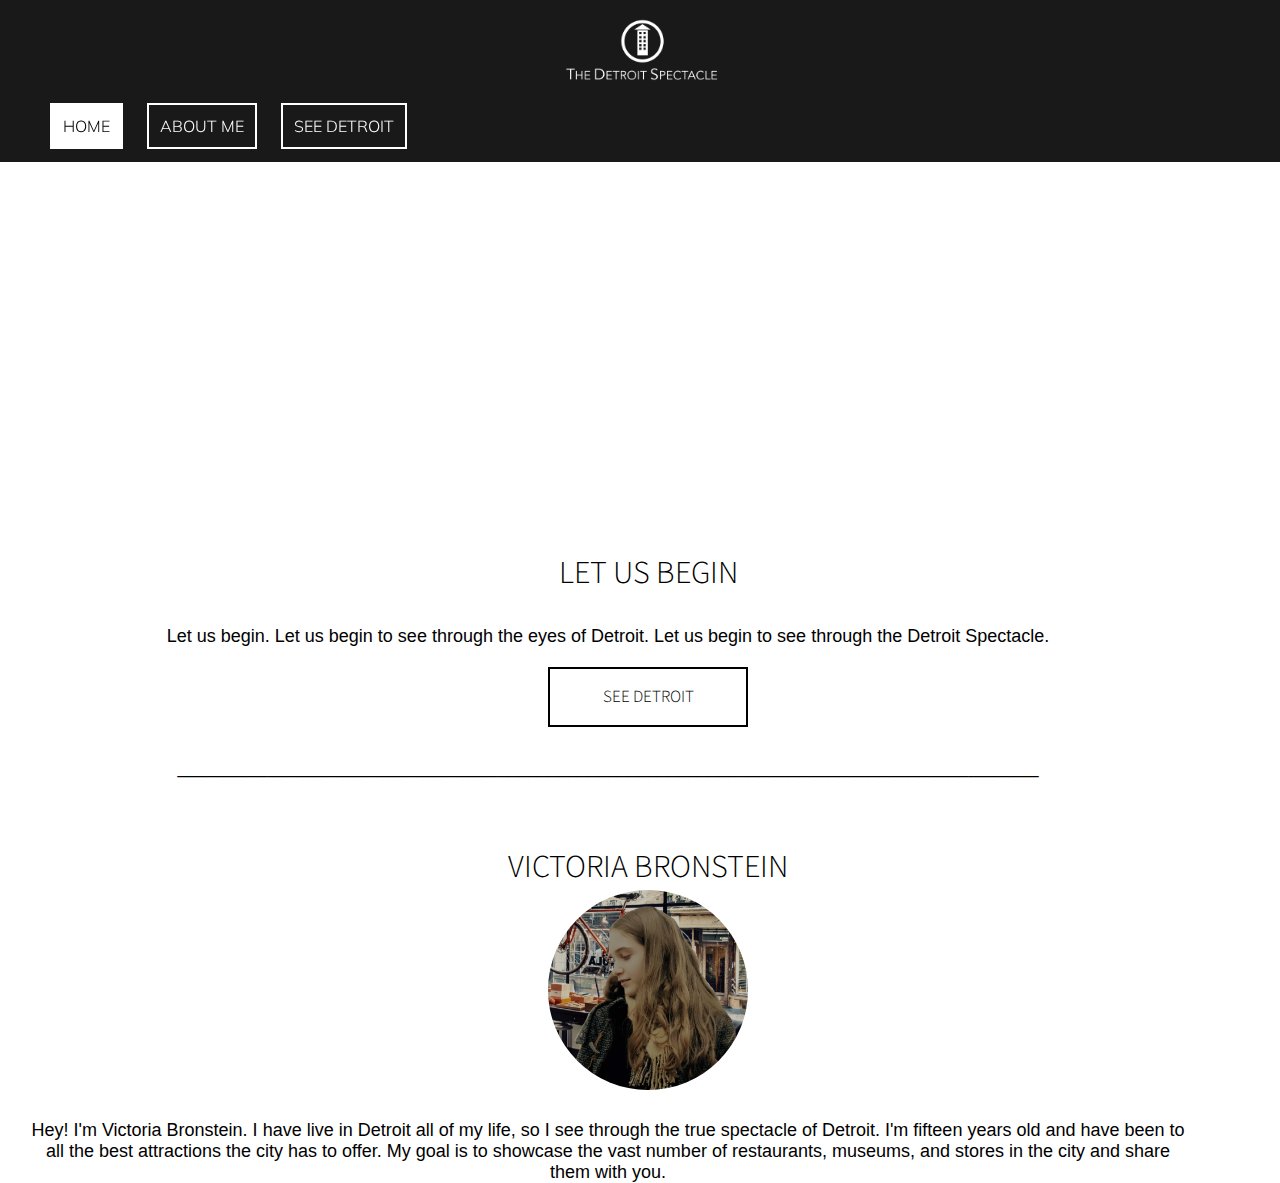
==== index.html @ 956be9a7 "changed home.html to index.html" ====
<!DOCTYPE html>
<html>
<head>
<link href='https://fonts.googleapis.com/css?family=Source+Sans+Pro:400,300' rel='stylesheet' type='text/css'>
<link href='https://fonts.googleapis.com/css?family=PT+Serif' rel='stylesheet' type='text/css'>
<link href='https://fonts.googleapis.com/css?family=PT+Serif' rel='stylesheet' type='text/css'>
<link href='https://fonts.googleapis.com/css?family=Muli:300,400' rel='stylesheet' type='text/css'>
<link rel="stylesheet" href="style.css"/>
</head>
<header><div id="header"></div></header>
<div id="navbar">
<a href="index.html"><div id="logo"></div></a>
</div>
<div id="navtabs">
	<ul>
<li><a href="index.html" class="active">HOME</a></li>
<li><a href="aboutmevictoria.html" class="tab">ABOUT ME</a></li>
<li><a href="seedetroit.html" class="tab">SEE DETROIT</a></li>
	</ul>
</div>
<div id="blog">
	<div id="begin">
		<h1>LET US BEGIN</h1>
		<p>Let us begin. Let us begin to see through the eyes of Detroit. Let us begin to see through the Detroit Spectacle.</p>
		<form METHOD="LINK" action="seedetroit.html">
			<button class="button" id="learnmore">SEE DETROIT</button>
		</form>
	</div>
	<p align="center">______________________________________________________________________________________</p>
		<br>
			<div id="me">
		<br>
		<h1>VICTORIA BRONSTEIN</h1>
		<div id="aboutme"></div>
		<p>Hey! I'm Victoria Bronstein. I have live in Detroit all of my life, so I see through the true spectacle of Detroit. I'm fifteen years old and have been to all the best attractions the city has to offer. My goal is to showcase the vast number of restaurants, museums, and stores in the city and share them with you.</p>
	</div>
</html>
---- style.css ----
/* General CSS */
body{background-color: white;overflow-x:hidden;}

h1{color:black;font-family: 'Source Sans Pro', sans-serif;font-weight:300;padding-top:30px;margin:0;text-align: center;}

p{color:black;font-family: 'Georgia', sans-serif;font-weight:300;padding-top:30px;margin:0;font-size:18px;padding-left:20px;padding-right: 100px;}

a{color: #AEBFC3;}
a.tab{transition:all .5s ease;text-decoration: none;display:inline;font-family:'Muli', sans-serif;font-weight:300;color:white;margin:10px;border:2px solid white;padding:11px;}
a.tab:hover{color:black;background-color:white;}
li{display: inline;}
a.active{text-decoration: none;display:inline;font-family:'Muli', sans-serif;font-weight:300;color:black;margin:10px;border:2px solid white;padding:11px;color:black;background-color:white;}
#navtabs{background-color:rgba(0,0,0,.9);width:100%;position:fixed;top:100px;z-index:999;left:0;padding-bottom:10px;}
ul{list-style-type: none;}

.center{text-align: center;}

/* Home */
#begin p{text-align:center;}

#begin h1{text-align:center;}

#navbar{position:fixed;top:0px;left:0px;width:100%;height:100px;background-color:black;background-size:180px;
	;z-index:999;opacity:.9;}

#logo{transition:all .5s ease;background-image:url("detroitlogowords.png");background-size:180px;width:180px;height:100%;background-repeat:no-repeat;background-position:50%;margin:0 auto;}
#logo:hover{cursor:pointer;opacity:.7;}

#header{position:absolute;left:0;height:420px;width:100%;background-image:url("https://img1.etsystatic.com/053/0/5695102/il_fullxfull.717628593_zfee.jpg");background-size:50%;background-position:50%;}

#blog{position:absolute;top:520px;background-color:white;width:100%;}

.button{margin:0 auto;transition:all .5s ease;width:200px;height:60px;border:2px solid black;background-color:white;text-align: center;color:black;font-family: 'Source Sans Pro', sans-serif;
font-weight:300;font-size: 17px; margin:0 auto; display:block;margin-top:20px;}
.button:hover{cursor:pointer;background-color:black;color:white;}

#aboutme{width:200px;height: 200px;border-radius: 50%;background-image:url("meatshinola.png");background-size:170%;background-position:100%;background-repeat: no-repeat;margin:0 auto;}

#me p{text-align:center;}

#me h1{text-align:center;}

#readmore{background-image:url("readmorethin.png");background-size:70px;background-position:50%;background-repeat: no-repeat;}
#readmore:hover{background-image:url("readmorewhite.png");background-size:73px;background-position:0%;}
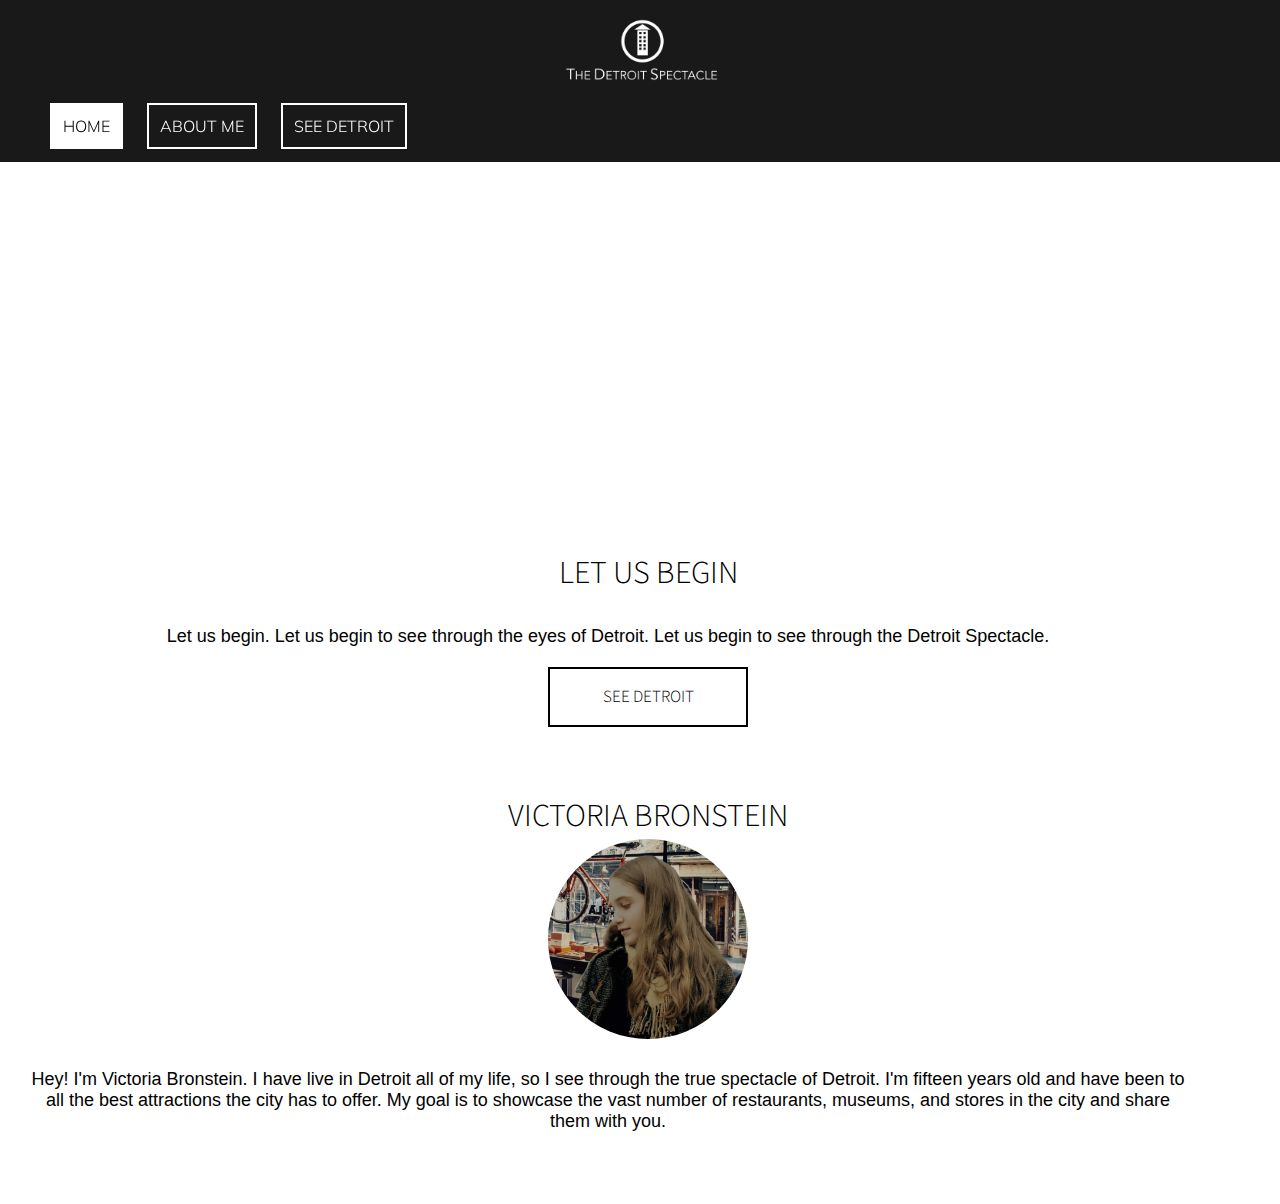
==== commit 6e68806c: "made minor changes" ====
--- a/index.html
+++ b/index.html
@@ -26,12 +26,12 @@
 			<button class="button" id="learnmore">SEE DETROIT</button>
 		</form>
 	</div>
-	<p align="center">______________________________________________________________________________________</p>
-		<br>
+	<br>
 			<div id="me">
 		<br>
 		<h1>VICTORIA BRONSTEIN</h1>
 		<div id="aboutme"></div>
 		<p>Hey! I'm Victoria Bronstein. I have live in Detroit all of my life, so I see through the true spectacle of Detroit. I'm fifteen years old and have been to all the best attractions the city has to offer. My goal is to showcase the vast number of restaurants, museums, and stores in the city and share them with you.</p>
 	</div>
+	<br><br><br><br>
 </html>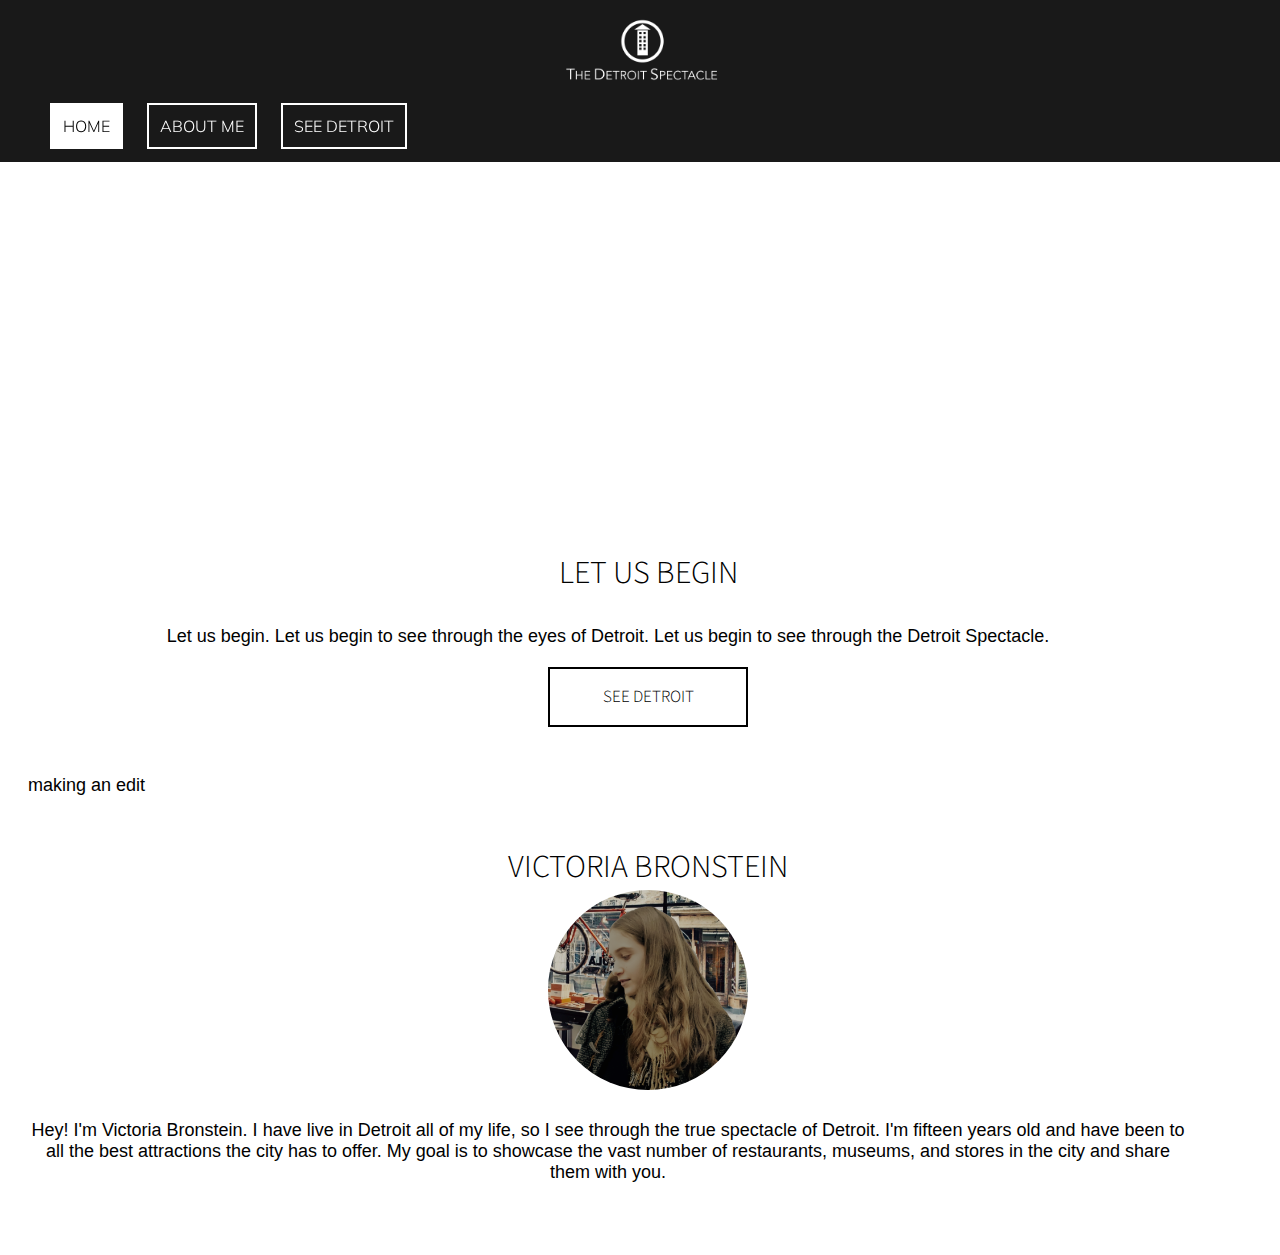
==== commit 468aa95b: "making an edit" ====
--- a/index.html
+++ b/index.html
@@ -27,6 +27,7 @@
 		</form>
 	</div>
 	<br>
+	<p> making an edit </p>
 			<div id="me">
 		<br>
 		<h1>VICTORIA BRONSTEIN</h1>
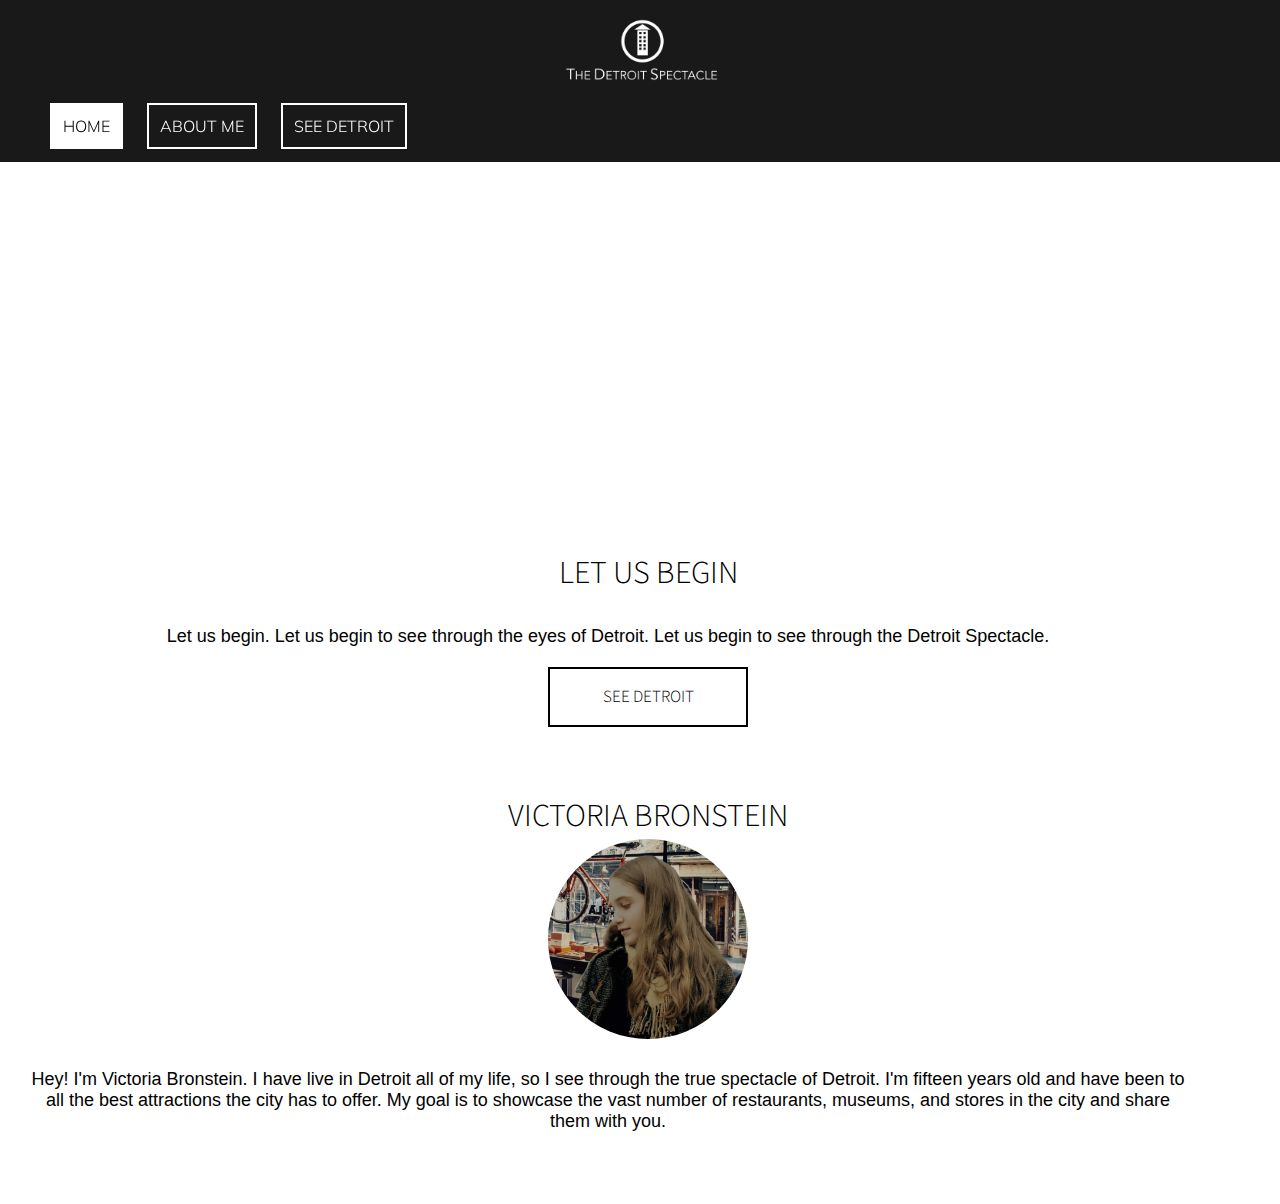
==== commit e3fa6798: "removed <p> making an edit </p>" ====
--- a/index.html
+++ b/index.html
@@ -27,7 +27,6 @@
 		</form>
 	</div>
 	<br>
-	<p> making an edit </p>
 			<div id="me">
 		<br>
 		<h1>VICTORIA BRONSTEIN</h1>
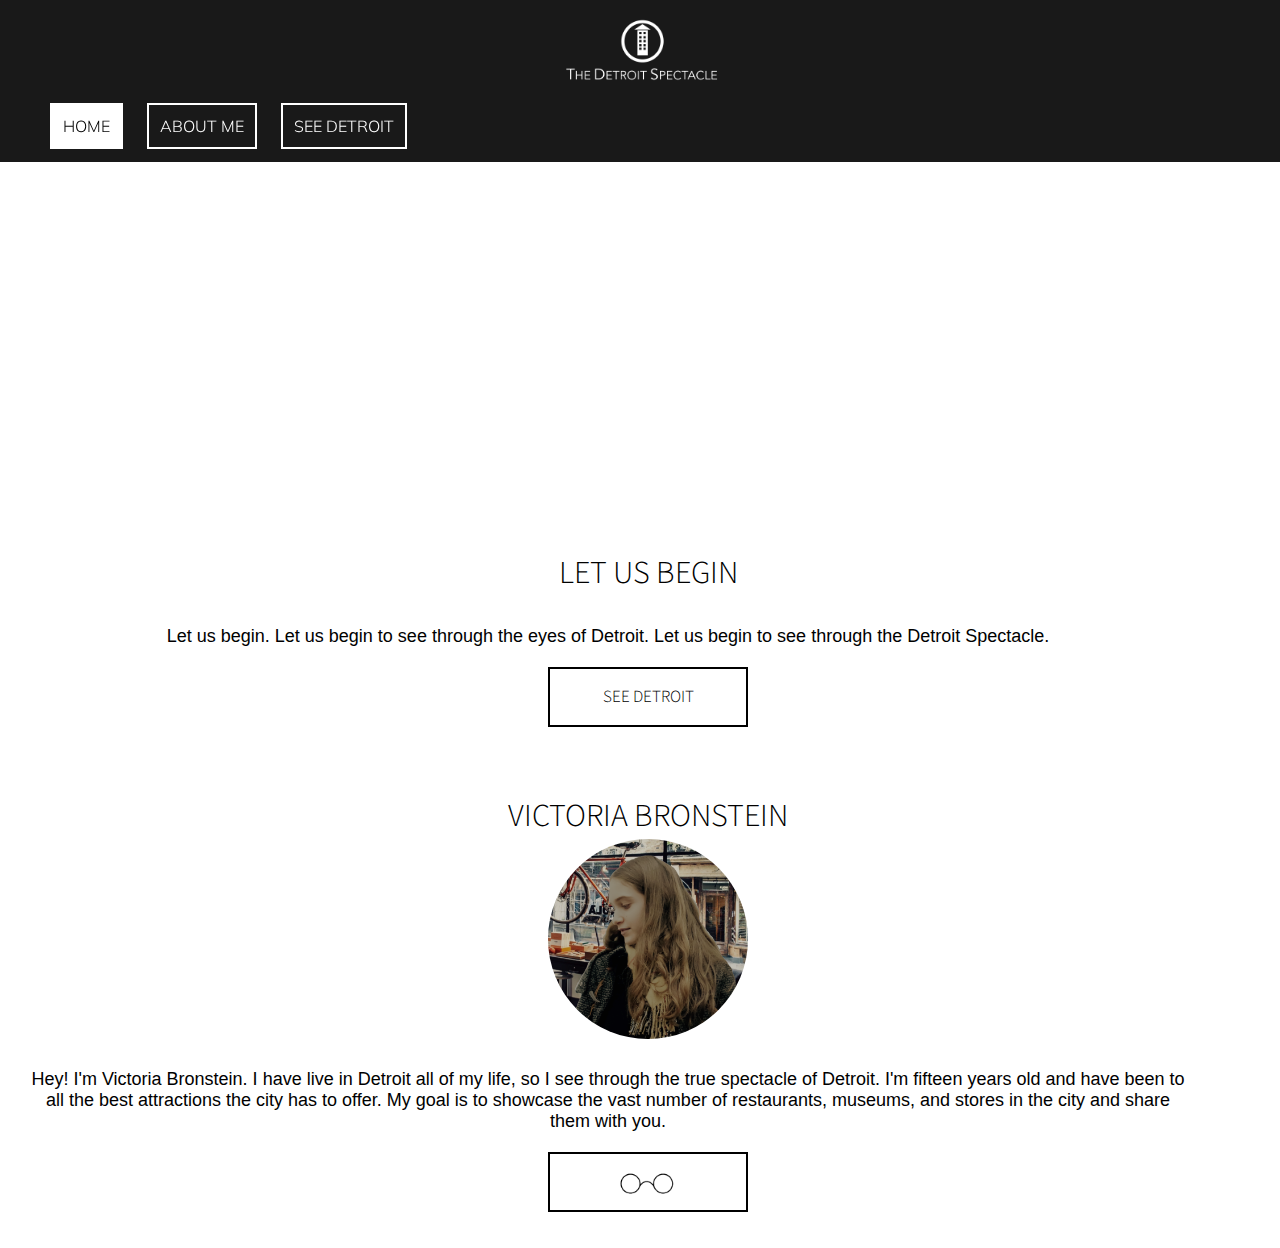
==== commit 078e95b3: "added in readmore button" ====
--- a/index.html
+++ b/index.html
@@ -33,5 +33,8 @@
 		<div id="aboutme"></div>
 		<p>Hey! I'm Victoria Bronstein. I have live in Detroit all of my life, so I see through the true spectacle of Detroit. I'm fifteen years old and have been to all the best attractions the city has to offer. My goal is to showcase the vast number of restaurants, museums, and stores in the city and share them with you.</p>
 	</div>
-	<br><br><br><br>
+	<FORM METHOD="LINK" ACTION="aboutmevictoria.html">
+			<button class="button" id="readmore"></button>
+	</FORM>
+	<br><br>
 </html>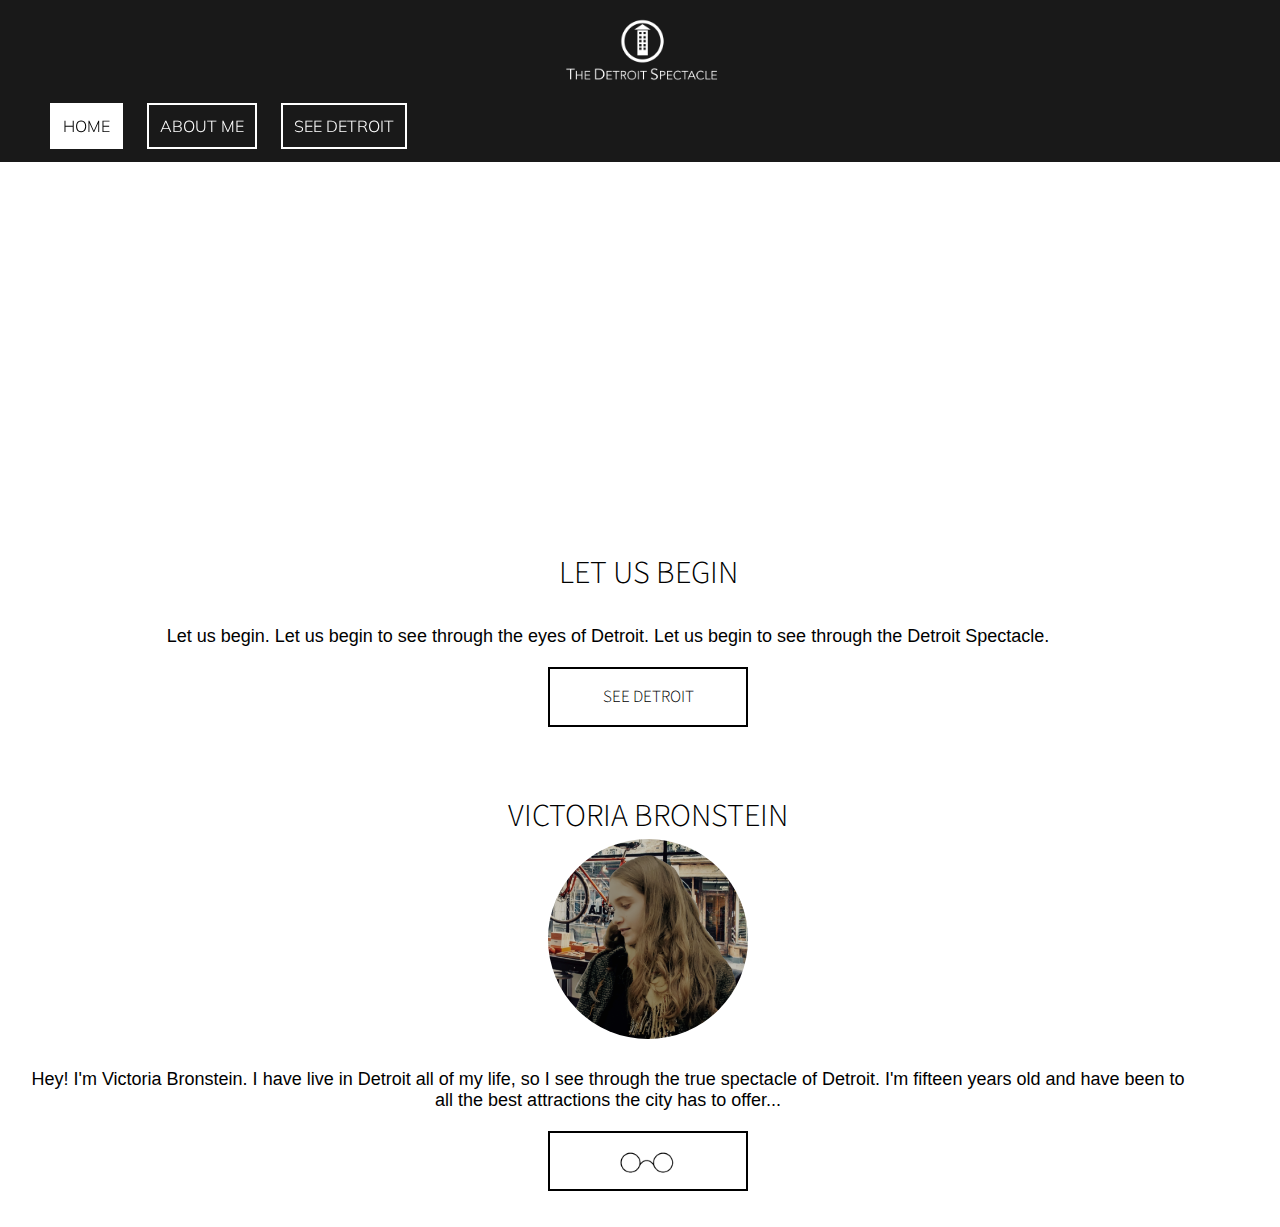
==== commit 6a2d1413: "i changed ..." ====
--- a/index.html
+++ b/index.html
@@ -31,7 +31,7 @@
 		<br>
 		<h1>VICTORIA BRONSTEIN</h1>
 		<div id="aboutme"></div>
-		<p>Hey! I'm Victoria Bronstein. I have live in Detroit all of my life, so I see through the true spectacle of Detroit. I'm fifteen years old and have been to all the best attractions the city has to offer. My goal is to showcase the vast number of restaurants, museums, and stores in the city and share them with you.</p>
+		<p>Hey! I'm Victoria Bronstein. I have live in Detroit all of my life, so I see through the true spectacle of Detroit. I'm fifteen years old and have been to all the best attractions the city has to offer...</p>
 	</div>
 	<FORM METHOD="LINK" ACTION="aboutmevictoria.html">
 			<button class="button" id="readmore"></button>
